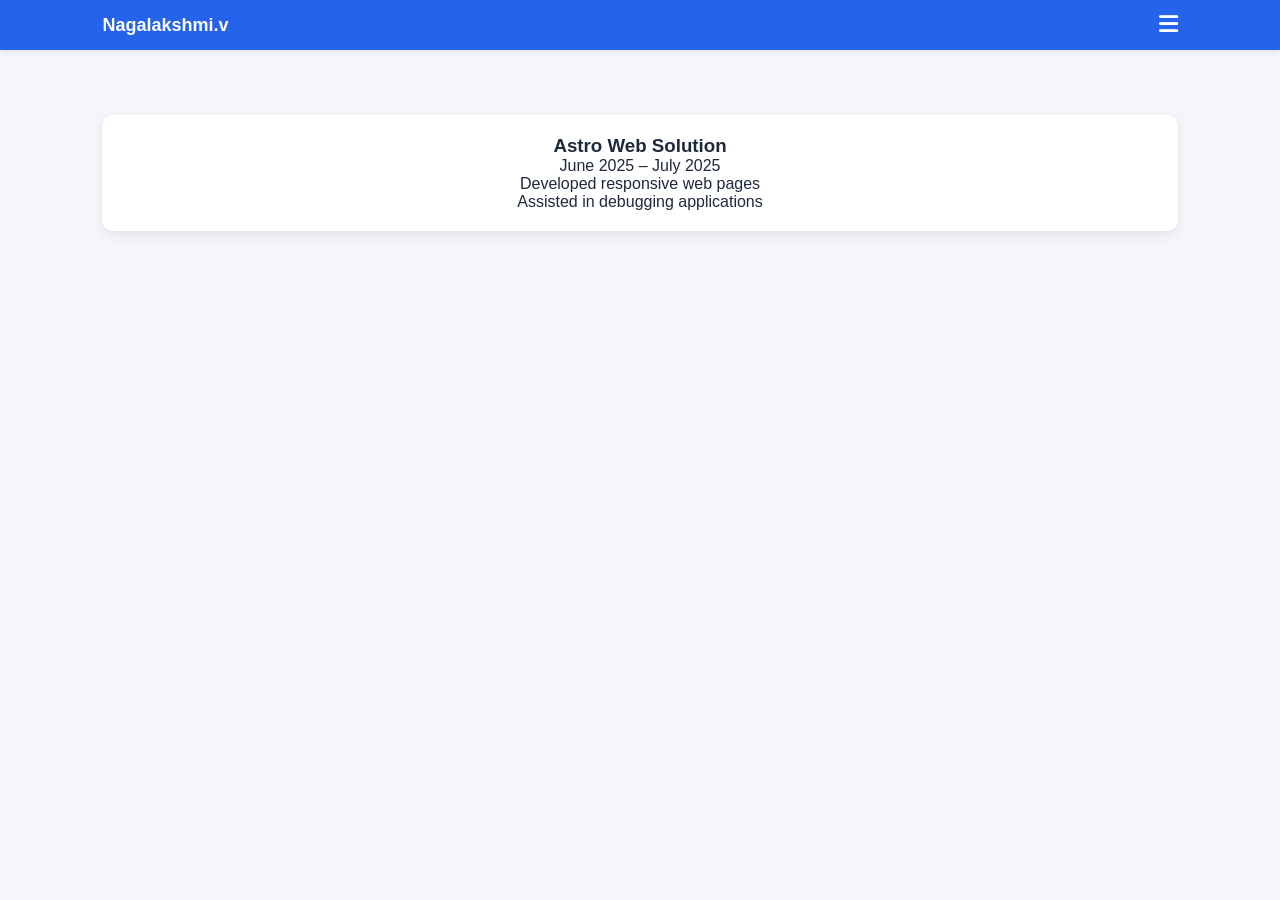
==== internship.html @ 03c69357 "first" ====
<!DOCTYPE html>
<html lang="en">
<head>
<meta charset="UTF-8">
<meta name="viewport" content="width=device-width, initial-scale=1.0">
<title>Internship</title>
<link rel="stylesheet" href="style.css">
<link rel="stylesheet" href="https://cdnjs.cloudflare.com/ajax/libs/font-awesome/6.5.0/css/all.min.css">
</head>
<body>

<nav>
    <div class="logo">Nagalakshmi.v</div>
    <div class="menu-icon" onclick="toggleMenu()"><i class="fas fa-bars"></i></div>
</nav>

<div class="side-menu" id="sideMenu">
    <a href="index.html" onclick="toggleMenu()"><i class="fas fa-home"></i> Home</a>
    <a href="about.html" onclick="toggleMenu()"><i class="fas fa-user"></i> About</a>
    <a href="skills.html" onclick="toggleMenu()"><i class="fas fa-lightbulb"></i> Skills</a>
    <a href="internship.html" onclick="toggleMenu()"><i class="fas fa-briefcase"></i> Internship</a>
    <a href="certificates.html" onclick="toggleMenu()"><i class="fas fa-certificate"></i> Certificates</a>
    <a href="contact.html" onclick="toggleMenu()"><i class="fas fa-envelope"></i> Contact</a>
</div>

<section class="section slide-right">
    <div class="card slide-up">
        <h3> Astro Web Solution</h3>
        <p>June 2025 – July 2025</p>
        <p>Developed responsive web pages<p>
        <p>Assisted in debugging applications<p>
    </div>
</section>

<script src="script.js"></script>
</body>
</html>
---- style.css ----
/* ---------------- RESET ---------------- */
*{
    margin:0;
    padding:0;
    box-sizing:border-box;
    font-family:'Poppins',sans-serif;
}

body{
    background:#f4f6fb;
    color:#1e293b;
    scroll-behavior:smooth;
}

/* ---------------- NAVBAR ---------------- */
nav{
    position:fixed;
    top:0;
    width:100%;
    background:#2563eb;
    color:white;
    display:flex;
    justify-content:space-between;
    align-items:center;
    padding:12px 8%;
    box-shadow:0 2px 6px rgba(0,0,0,0.08);
    z-index:1000;
}

.logo{
    font-weight:600;
    font-size:18px;
}

.menu-icon{
    font-size:22px;
    cursor:pointer;
}

/* ---------------- SIDE MENU ---------------- */
.side-menu{
    position:fixed;
    top:0;
    right:-220px;
    width:200px;
    height:100vh;
    background:#2563eb;
    padding-top:60px;
    transition:0.4s;
    display:flex;
    flex-direction:column;
    z-index:999;
}

.side-menu.active{
    right:0;
}

.side-menu a{
    color:white;
    text-decoration:none;
    padding:14px;
}

.side-menu a:hover{
    background:rgba(255,255,255,0.2);
}

.no-scroll{
    overflow:hidden;
}

/* ---------------- HERO / PROFILE ---------------- */
.hero-container{
    display:flex;
    align-items:center;
    justify-content:center;
    gap:40px;
    flex-wrap:wrap;
    padding-top:80px;
}

.profile{
    width:160px;
    height:160px;
    border-radius:50%;
    overflow:hidden;
}

.profile img{
    width:100%;
    height:100%;
    object-fit:cover;
}

/* ---------------- SECTIONS ---------------- */
.section{
    padding:100px 8% 80px;
    text-align:center;
}

h2{
    font-size:24px;
    margin-bottom:30px;
    color:#2563eb;
}

.card{
    background:white;
    padding:20px;
    margin:15px auto;
    border-radius:12px;
    box-shadow:0 4px 12px rgba(0,0,0,0.08);
    transition:0.3s;
}

.card:hover{
    transform:translateY(-6px);
}

/* ---------------- SKILLS ---------------- */
.skills-category{
    margin-bottom:30px;
}

.skills-category h4{
    font-size:18px;
    margin-bottom:15px;
    color:#1e293b;
}

.skills{
    display:flex;
    justify-content:center;
    flex-wrap:wrap;
    gap:12px;
}

.skills span{
    background:#2563eb;
    color:white;
    padding:10px 16px;
    border-radius:20px;
    font-size:14px;
    display:flex;
    align-items:center;
    gap:6px;
    transition:0.3s;
}

.skills span:hover{
    background:#1d4ed8;
    transform:scale(1.05);
}

/* ---------------- INTERNSHIP & CERTIFICATES ---------------- */
.internship{
    background:linear-gradient(135deg, #667eea, #764ba2);
    color:white;
}

.certificate{
    background:linear-gradient(135deg, #ff758c, #ff7eb3);
    color:white;
}

/* ---------------- ANIMATION ---------------- */
.slide-left,
.slide-right,
.slide-up{
    opacity:0;
    transition:all 0.8s ease;
}

.slide-left{ transform:translateX(-60px); }
.slide-right{ transform:translateX(60px); }
.slide-up{ transform:translateY(60px); }

.show{
    opacity:1;
    transform:translateX(0) translateY(0);
}

/* ---------------- CONTACT ---------------- */
.contact-box{
    background:#2563eb;
    color:white;
    padding:20px;
    border-radius:12px;
    text-align:center;
}

.contact-box a{
    color:white;
    text-decoration:none;
    display:block;
    margin:8px 0;
}

/* ---------------- FOOTER ---------------- */
footer{
    text-align:center;
    padding:15px;
    font-size:14px;
    color:#555;
}

/* ---------------- MEDIA QUERIES ---------------- */
@media(max-width:768px){
    .hero-container{
        flex-direction:column;
        text-align:center;
    }

    .skills{
        flex-direction:column;
        align-items:center;
    }

    .skills span{
        width:80%;
        justify-content:center;
    }

    nav{
        padding:12px 5%;
    }

    h2{
        font-size:20px;
    }

    .card{
        width:90%;
    }

}
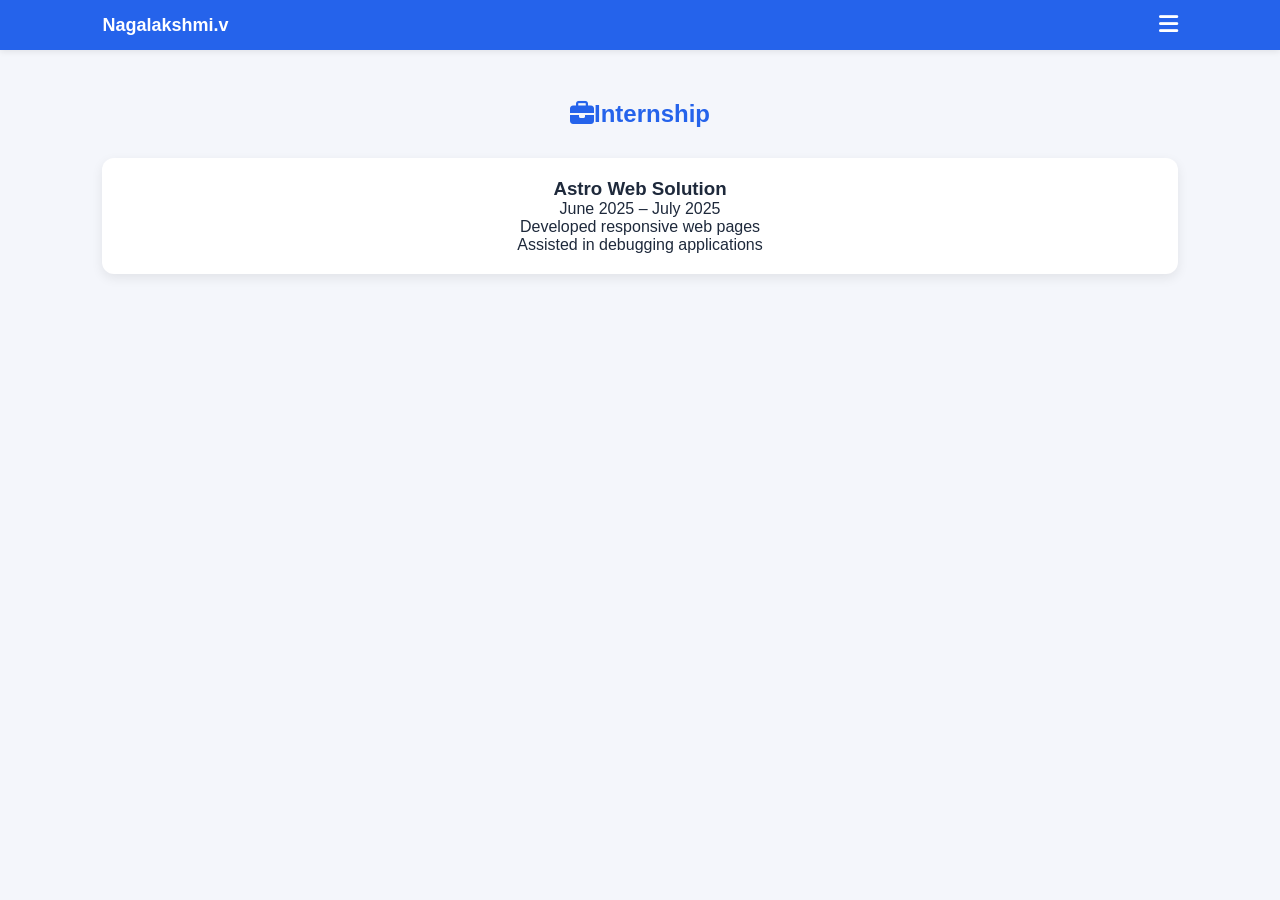
==== commit 5cf729af: "second" ====
--- a/internship.html
+++ b/internship.html
@@ -24,6 +24,7 @@
 </div>
 
 <section class="section slide-right">
+    <h2><i class="fas fa-briefcase"></i>Internship</h2>
     <div class="card slide-up">
         <h3> Astro Web Solution</h3>
         <p>June 2025 – July 2025</p>
